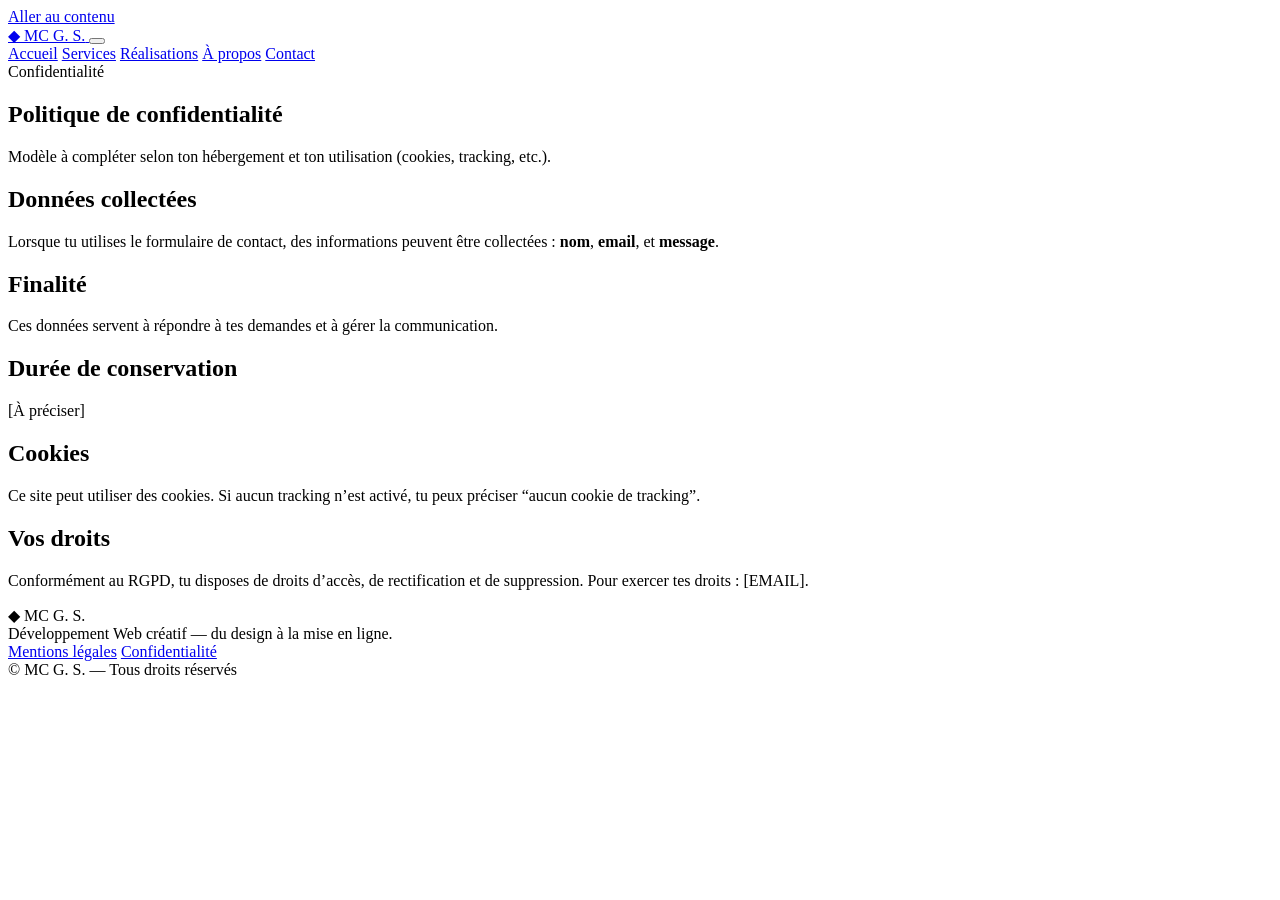
==== confidentialite.html @ 105585a8 "Add privacy policy page in French" ====
<!doctype html>
<html lang="fr">
<head>
  <meta charset="UTF-8" />
  <meta name="viewport" content="width=device-width, initial-scale=1.0" />
  <title>Confidentialité — MC G. S.</title>
  <meta name="description" content="Politique de confidentialité du site MC G. S." />
  <link rel="stylesheet" href="styles.css" />
</head>
<body>
  <a class="skip-link" href="#main">Aller au contenu</a>

  <header class="site-header">
    <div class="container header-inner">
      <a class="brand" href="index.html">
        <span class="brand-mark" aria-hidden="true">◆</span>
        <span class="brand-text">MC G. S.</span>
      </a>

      <button class="nav-toggle" aria-label="Ouvrir le menu" aria-expanded="false" aria-controls="site-nav">
        <span></span><span></span><span></span>
      </button>

      <nav id="site-nav" class="site-nav" aria-label="Navigation principale">
        <a href="index.html">Accueil</a>
        <a href="services.html">Services</a>
        <a href="realisations.html">Réalisations</a>
        <a href="a-propos.html">À propos</a>
        <a href="contact.html">Contact</a>
      </nav>
    </div>
    <div class="header-glow" aria-hidden="true"></div>
  </header>

  <main id="main">
    <section class="page-hero">
      <div class="container">
        <div class="page-hero-inner">
          <div class="pill">Confidentialité</div>
          <h1>Politique de confidentialité</h1>
          <p class="lead">Modèle à compléter selon ton hébergement et ton utilisation (cookies, tracking, etc.).</p>
        </div>
      </div>
    </section>

    <section class="section">
      <div class="container prose-card reveal">
        <h2>Données collectées</h2>
        <p>Lorsque tu utilises le formulaire de contact, des informations peuvent être collectées :
          <strong>nom</strong>, <strong>email</strong>, et <strong>message</strong>.</p>

        <h2>Finalité</h2>
        <p>Ces données servent à répondre à tes demandes et à gérer la communication.</p>

        <h2>Durée de conservation</h2>
        <p>[À préciser]</p>

        <h2>Cookies</h2>
        <p>Ce site peut utiliser des cookies. Si aucun tracking n’est activé, tu peux préciser “aucun cookie de tracking”.</p>

        <h2>Vos droits</h2>
        <p>Conformément au RGPD, tu disposes de droits d’accès, de rectification et de suppression. Pour exercer tes droits : [EMAIL].</p>
      </div>
    </section>
  </main>

  <footer class="site-footer">
    <div class="container footer-inner">
      <div class="footer-left">
        <div class="footer-brand">
          <span class="brand-mark" aria-hidden="true">◆</span>
          <span>MC G. S.</span>
        </div>
        <div class="footer-copy">Développement Web créatif — du design à la mise en ligne.</div>
      </div>
      <div class="footer-right">
        <a href="mentions-legales.html">Mentions légales</a>
        <a href="confidentialite.html">Confidentialité</a>
      </div>
    </div>

    <div class="container footer-bottom">
      <span>© <span id="year"></span> MC G. S. — Tous droits réservés</span>
    </div>
  </footer>

  <script src="app.js"></script>
</body>
</html>
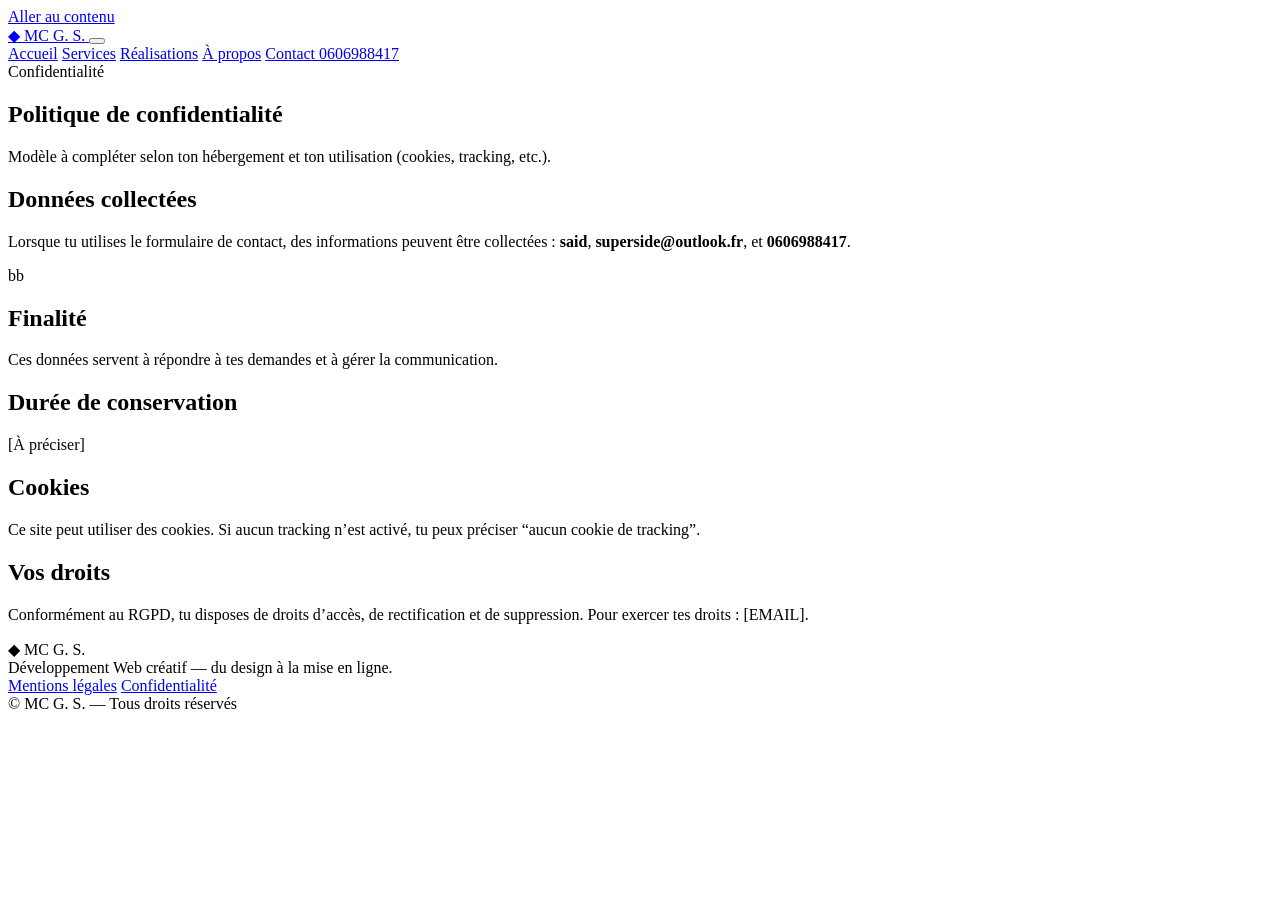
==== commit 8e41d1c1: "Modify contact details in confidentialite.html Updated contact information in the privacy policy." ====
--- a/confidentialite.html
+++ b/confidentialite.html
@@ -26,7 +26,7 @@
         <a href="services.html">Services</a>
         <a href="realisations.html">Réalisations</a>
         <a href="a-propos.html">À propos</a>
-        <a href="contact.html">Contact</a>
+        <a href="contact.html">Contact 0606988417</a>
       </nav>
     </div>
     <div class="header-glow" aria-hidden="true"></div>
@@ -47,7 +47,7 @@
       <div class="container prose-card reveal">
         <h2>Données collectées</h2>
         <p>Lorsque tu utilises le formulaire de contact, des informations peuvent être collectées :
-          <strong>nom</strong>, <strong>email</strong>, et <strong>message</strong>.</p>
+          <strong>said</strong>, <strong>superside@outlook.fr</strong>, et <strong>0606988417</strong>.</p>bb
 
         <h2>Finalité</h2>
         <p>Ces données servent à répondre à tes demandes et à gérer la communication.</p>
--- a/styles.css
+++ b/styles.css
@@ -0,0 +1,36 @@
+// Menu mobile + année + reveal au scroll
+(function () {
+  const yearEls = document.querySelectorAll('#year');
+  yearEls.forEach(el => el.textContent = new Date().getFullYear());
+
+  const toggle = document.querySelector('.nav-toggle');
+  const nav = document.getElementById('site-nav');
+
+  if (toggle && nav) {
+    toggle.addEventListener('click', () => {
+      const isOpen = nav.classList.toggle('open');
+      toggle.setAttribute('aria-expanded', String(isOpen));
+    });
+
+    // Fermer au clic sur un lien (mobile)
+    nav.querySelectorAll('a').forEach(a => {
+      a.addEventListener('click', () => {
+        nav.classList.remove('open');
+        toggle.setAttribute('aria-expanded', 'false');
+      });
+    });
+  }
+
+  // Reveal animation
+  const els = document.querySelectorAll('.reveal');
+  const io = new IntersectionObserver((entries) => {
+    entries.forEach(entry => {
+      if (entry.isIntersecting) {
+        entry.target.classList.add('is-visible');
+        io.unobserve(entry.target);
+      }
+    });
+  }, { threshold: 0.16 });
+
+  els.forEach(el => io.observe(el));
+})();
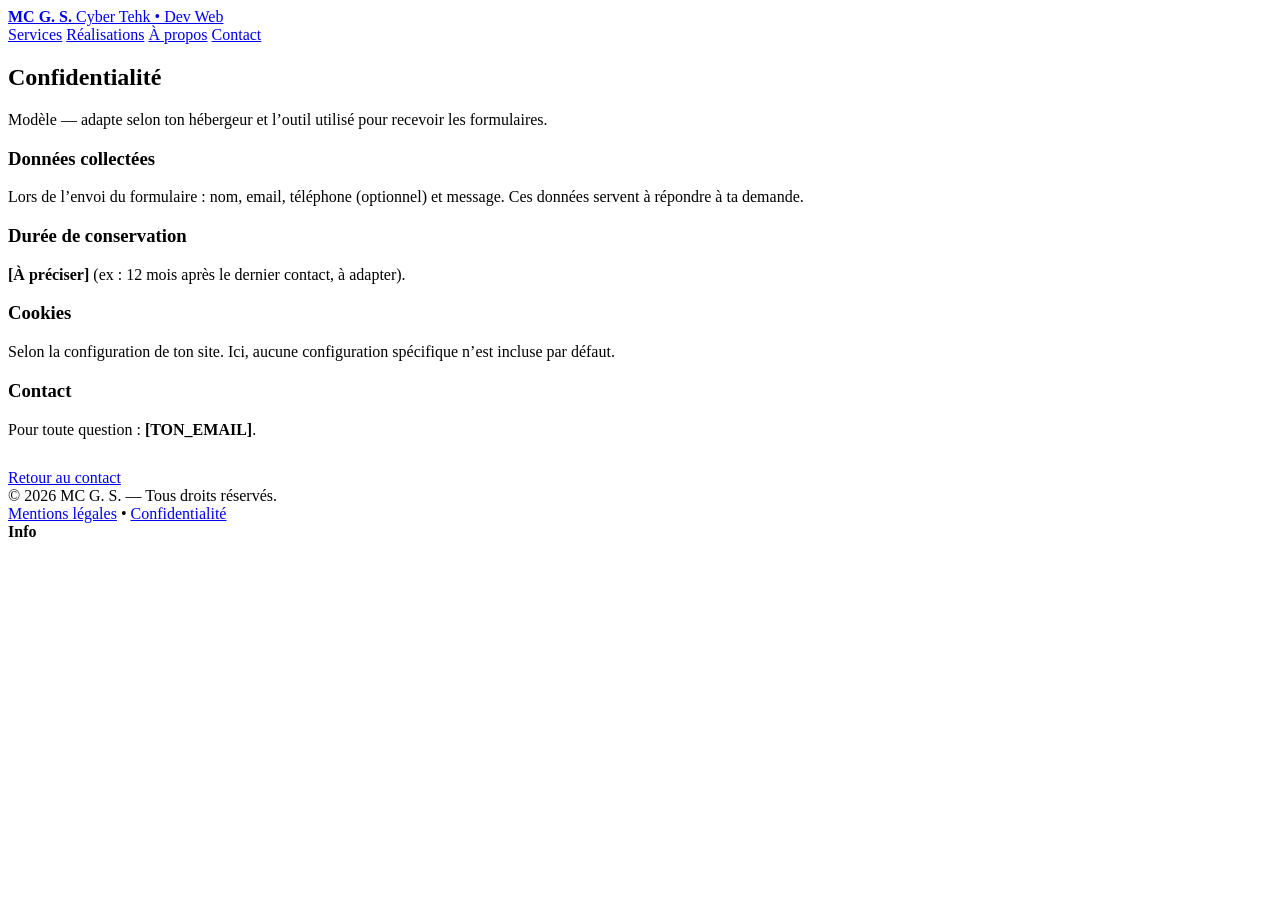
==== commit 02556473: "Update confidentiality page structure and content" ====
--- a/confidentialite.html
+++ b/confidentialite.html
@@ -1,89 +1,96 @@
+<!-- confidentialite.html -->
 <!doctype html>
 <html lang="fr">
 <head>
-  <meta charset="UTF-8" />
-  <meta name="viewport" content="width=device-width, initial-scale=1.0" />
-  <title>Confidentialité — MC G. S.</title>
-  <meta name="description" content="Politique de confidentialité du site MC G. S." />
-  <link rel="stylesheet" href="styles.css" />
+  <meta charset="utf-8" />
+  <meta name="viewport" content="width=device-width,initial-scale=1" />
+  <title>MC G. S. — Confidentialité</title>
+  <meta name="description" content="Politique de confidentialité (modèle à compléter)." />
+  <link rel="stylesheet" href="assets/style.css" />
 </head>
 <body>
-  <a class="skip-link" href="#main">Aller au contenu</a>
+  <div class="nav-wrap">
+    <div class="container">
+      <nav class="nav" aria-label="Navigation principale">
+        <a class="brand" href="index.html">
+          <div class="logo" aria-hidden="true"></div>
+          <div class="brand-title">
+            <strong>MC G. S.</strong>
+            <span>Cyber Tehk • Dev Web</span>
+          </div>
+        </a>
 
-  <header class="site-header">
-    <div class="container header-inner">
-      <a class="brand" href="index.html">
-        <span class="brand-mark" aria-hidden="true">◆</span>
-        <span class="brand-text">MC G. S.</span>
-      </a>
-
-      <button class="nav-toggle" aria-label="Ouvrir le menu" aria-expanded="false" aria-controls="site-nav">
-        <span></span><span></span><span></span>
-      </button>
-
-      <nav id="site-nav" class="site-nav" aria-label="Navigation principale">
-        <a href="index.html">Accueil</a>
-        <a href="services.html">Services</a>
-        <a href="realisations.html">Réalisations</a>
-        <a href="a-propos.html">À propos</a>
-        <a href="contact.html">Contact 0606988417</a>
+        <div class="nav-links">
+          <a class="nav-link" href="services.html">Services</a>
+          <a class="nav-link" href="realisations.html">Réalisations</a>
+          <a class="nav-link" href="a-propos.html">À propos</a>
+          <a class="nav-link nav-cta" href="contact.html">Contact</a>
+        </div>
       </nav>
     </div>
-    <div class="header-glow" aria-hidden="true"></div>
-  </header>
+  </div>
 
-  <main id="main">
-    <section class="page-hero">
-      <div class="container">
-        <div class="page-hero-inner">
-          <div class="pill">Confidentialité</div>
-          <h1>Politique de confidentialité</h1>
-          <p class="lead">Modèle à compléter selon ton hébergement et ton utilisation (cookies, tracking, etc.).</p>
+  <main class="section">
+    <div class="container">
+      <div class="section-head">
+        <h2 class="reveal">Confidentialité</h2>
+        <p class="reveal">Modèle — adapte selon ton hébergeur et l’outil utilisé pour recevoir les formulaires.</p>
+      </div>
+
+      <div class="cards">
+        <div class="card reveal">
+          <h3>Données collectées</h3>
+          <p>
+            Lors de l’envoi du formulaire : nom, email, téléphone (optionnel) et message.
+            Ces données servent à répondre à ta demande.
+          </p>
+        </div>
+
+        <div class="card reveal">
+          <h3>Durée de conservation</h3>
+          <p>
+            <strong>[À préciser]</strong> (ex : 12 mois après le dernier contact, à adapter).
+          </p>
+        </div>
+
+        <div class="card reveal">
+          <h3>Cookies</h3>
+          <p>
+            Selon la configuration de ton site. Ici, aucune configuration spécifique n’est incluse par défaut.
+          </p>
+        </div>
+
+        <div class="card reveal">
+          <h3>Contact</h3>
+          <p>
+            Pour toute question : <strong>[TON_EMAIL]</strong>.
+          </p>
         </div>
       </div>
-    </section>
 
-    <section class="section">
-      <div class="container prose-card reveal">
-        <h2>Données collectées</h2>
-        <p>Lorsque tu utilises le formulaire de contact, des informations peuvent être collectées :
-          <strong>said</strong>, <strong>superside@outlook.fr</strong>, et <strong>0606988417</strong>.</p>bb
-
-        <h2>Finalité</h2>
-        <p>Ces données servent à répondre à tes demandes et à gérer la communication.</p>
-
-        <h2>Durée de conservation</h2>
-        <p>[À préciser]</p>
-
-        <h2>Cookies</h2>
-        <p>Ce site peut utiliser des cookies. Si aucun tracking n’est activé, tu peux préciser “aucun cookie de tracking”.</p>
-
-        <h2>Vos droits</h2>
-        <p>Conformément au RGPD, tu disposes de droits d’accès, de rectification et de suppression. Pour exercer tes droits : [EMAIL].</p>
-      </div>
-    </section>
+      <div style="height:14px"></div>
+      <a class="btn btn-primary reveal" href="contact.html">Retour au contact</a>
+    </div>
   </main>
 
-  <footer class="site-footer">
-    <div class="container footer-inner">
-      <div class="footer-left">
-        <div class="footer-brand">
-          <span class="brand-mark" aria-hidden="true">◆</span>
-          <span>MC G. S.</span>
-        </div>
-        <div class="footer-copy">Développement Web créatif — du design à la mise en ligne.</div>
-      </div>
-      <div class="footer-right">
-        <a href="mentions-legales.html">Mentions légales</a>
+  <footer class="footer">
+    <div class="container footer-row">
+      <div class="small">© <span id="year"></span> MC G. S. — Tous droits réservés.</div>
+      <div class="small">
+        <a href="mentions-legales.html">Mentions légales</a> •
         <a href="confidentialite.html">Confidentialité</a>
       </div>
     </div>
-
-    <div class="container footer-bottom">
-      <span>© <span id="year"></span> MC G. S. — Tous droits réservés</span>
-    </div>
   </footer>
 
-  <script src="app.js"></script>
+  <div class="toast" id="toast" role="status" aria-live="polite">
+    <strong>Info</strong>
+    <p></p>
+  </div>
+
+  <script>
+    document.getElementById("year").textContent = new Date().getFullYear();
+  </script>
+  <script src="assets/script.js"></script>
 </body>
 </html>
--- a/assets/style.css
+++ b/assets/style.css
@@ -0,0 +1,42 @@
+// assets/script.js
+document.addEventListener("DOMContentLoaded", () => {
+  // Reveal animations
+  const els = document.querySelectorAll(".reveal");
+  const obs = new IntersectionObserver((entries) => {
+    entries.forEach(e => {
+      if (e.isIntersecting) e.target.classList.add("in");
+    });
+  }, { threshold: 0.12 });
+
+  els.forEach(el => obs.observe(el));
+
+  // Simple contact form toast (no backend)
+  const form = document.querySelector("#contactForm");
+  if (form) {
+    form.addEventListener("submit", (ev) => {
+      ev.preventDefault();
+
+      const name = (form.querySelector("input[name='name']")?.value || "").trim();
+      const email = (form.querySelector("input[name='email']")?.value || "").trim();
+      const message = (form.querySelector("textarea[name='message']")?.value || "").trim();
+
+      const toast = document.querySelector("#toast");
+      if (!toast) return;
+
+      // Basic checks
+      if (!name || !email || !message) {
+        toast.classList.add("show");
+        toast.querySelector("strong").textContent = "Oups — champs manquants";
+        toast.querySelector("p").textContent = "Ajoute ton nom, ton email et un message, puis réessaie.";
+        return;
+      }
+
+      toast.classList.add("show");
+      toast.querySelector("strong").textContent = "Message prêt à être envoyé";
+      toast.querySelector("p").textContent = "Cette démo n’envoie pas réellement le mail. Connecte-la à ton backend ou à un service (ex: Formspree) pour recevoir les demandes.";
+
+      // Reset (optional)
+      form.reset();
+    });
+  }
+});
